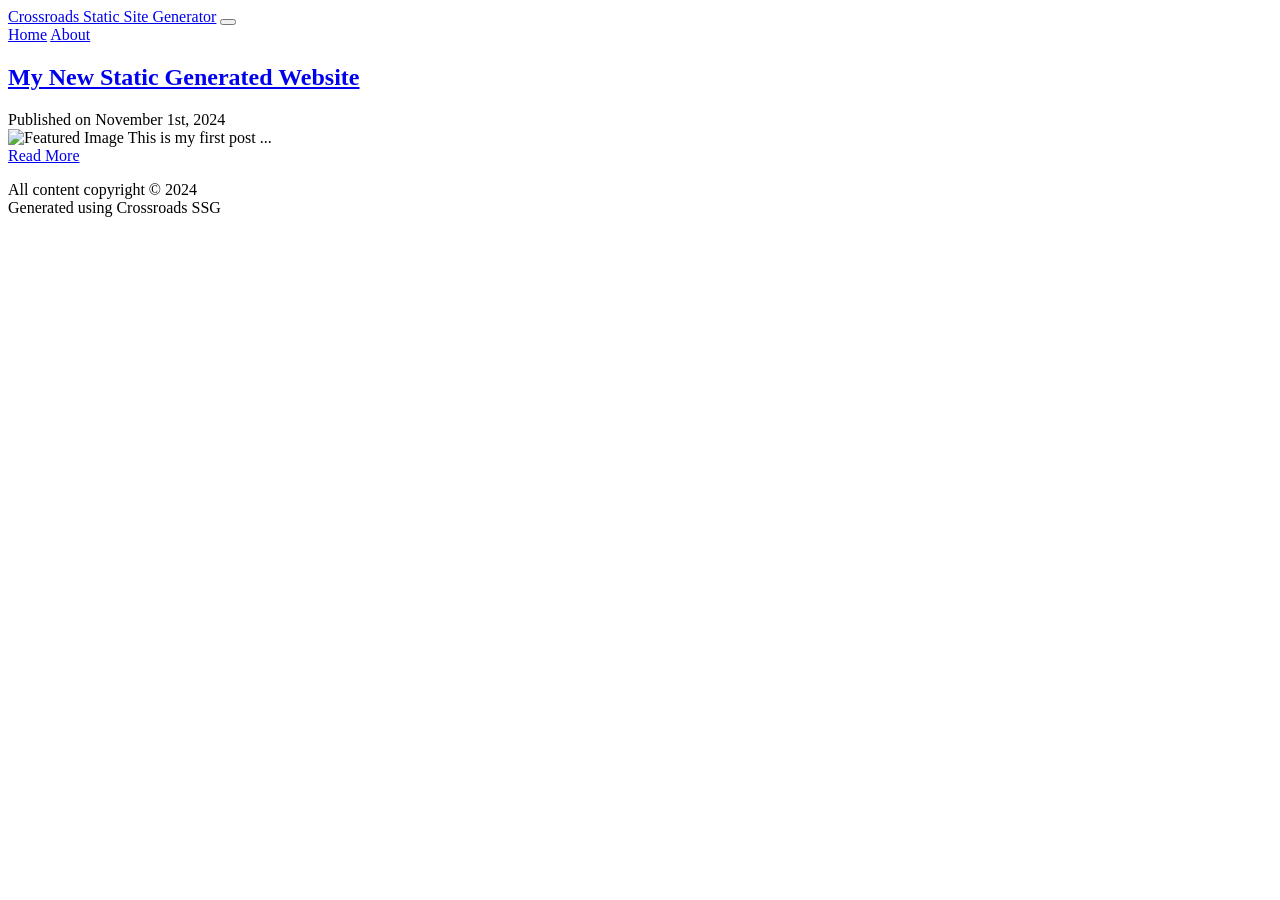
==== _public/posts/index.html @ 449b4b17 "Adding base theme" ====
<!DOCTYPE html>
<html lang="en">
    <head>
        <link rel="stylesheet" href="/assets/crossroads.css?v=06d4a84b34425a1c04a4c28e5776aac6">
        <title>Reading 'Posts' - Crossroads Static Site Generator</title>
        <link rel="icon" type="image/x-icon" href="/assets/favicon.ico?v=06d4a84b34425a1c04a4c28e5776aac6">
        <link rel="stylesheet" href="https://cdnjs.cloudflare.com/ajax/libs/font-awesome/6.6.0/css/all.min.css" media="print" onload="this.media='all'">

        <meta charset="utf-8">
        <meta name="generator" content="Crossroads 1.0">
        <meta name="viewport" content="width=device-width, initial-scale=1">

        <meta name="description" content="Reading &apos;Posts&apos; - This is the Crossroads static site generator">
        <meta name="og:description" content="Reading &apos;Posts&apos; - This is the Crossroads static site generator">
    </head>
    <body class="posts">
        <nav class="navbar navbar-expand-lg navbar-dark bg-primary">
            <div class="container">
                <a class="navbar-brand" href="/">Crossroads Static Site Generator</a>
                <button class="navbar-toggler" type="button" data-bs-toggle="collapse" data-bs-target="#navbarNavAltMarkup" aria-controls="navbarNavAltMarkup" aria-expanded="false" aria-label="Toggle navigation">
                    <span class="navbar-toggler-icon"></span>
                </button>
                <div class="collapse navbar-collapse" id="navbarNavAltMarkup">
                    <div class="navbar-nav">
                        <a class="nav-item nav-link" href="/">Home</a>
                        <a class="nav-item nav-link" href="/about.html">About</a>
                    </div>
                </div>
            </div>
        </nav>

        <div class="container mt-4">
            <article class="mt-4 mb-4">    
                <a href="/posts/my-new-static-generated-website.html" class="link-dark"><h2 class="mt-4">My New Static Generated Website</h2></a>
                <div class="meta mb-2 text-primary fs-6 fw-light">Published on <time>November 1st, 2024</time></div>

                <div class="content mt-3">
                        <picture>
                                <source media="(max-width: 320px)" srcset="/assets/posts/2024/new-site-landscape-320w.jpg">
                                <source media="(max-width: 480px)" srcset="/assets/posts/2024/new-site-landscape-480w.jpg">
                                <source media="(max-width: 640px)" srcset="/assets/posts/2024/new-site-landscape-640w.jpg">
                                <source media="(max-width: 960px)" srcset="/assets/posts/2024/new-site-landscape-960w.jpg">
                                <source media="(min-width: 961px)" srcset="/assets/posts/2024/new-site-landscape.jpg">
                            <img src="/assets/posts/2024/new-site-landscape.jpg" width="1200" height="800" alt="Featured Image" class="img-thumbnail">
                        </picture>
                    This is my first post ...
                </div>

                <div class="d-grid gap-2 d-md-flex justify-content-md-end">
                    <a href="/posts/my-new-static-generated-website.html" class="btn btn-primary mt-4" title="My New Static Generated Website" aria-label="Read More 'My New Static Generated Website'">Read More</a>
                </div>

                <div class="clearfix"></div>
            </article>
            <div class="mt-4 pt-4 pb-4 mb-4">
                <nav aria-label="page navigation">
                    <ul class="pagination justify-content-center ">

                    </ul>
                </nav>
            </div>
        </div>

        <footer class="bg-primary pt-4 pb-4 mt-4 mb-4">
            <div class="container text-center text-white">
                All content copyright &copy; 2024<br>Generated using Crossroads SSG
            </div>

            <script defer src="/assets/crossroads.min.js?v=06d4a84b34425a1c04a4c28e5776aac6"></script>
        </footer>   
    </body>
</html>
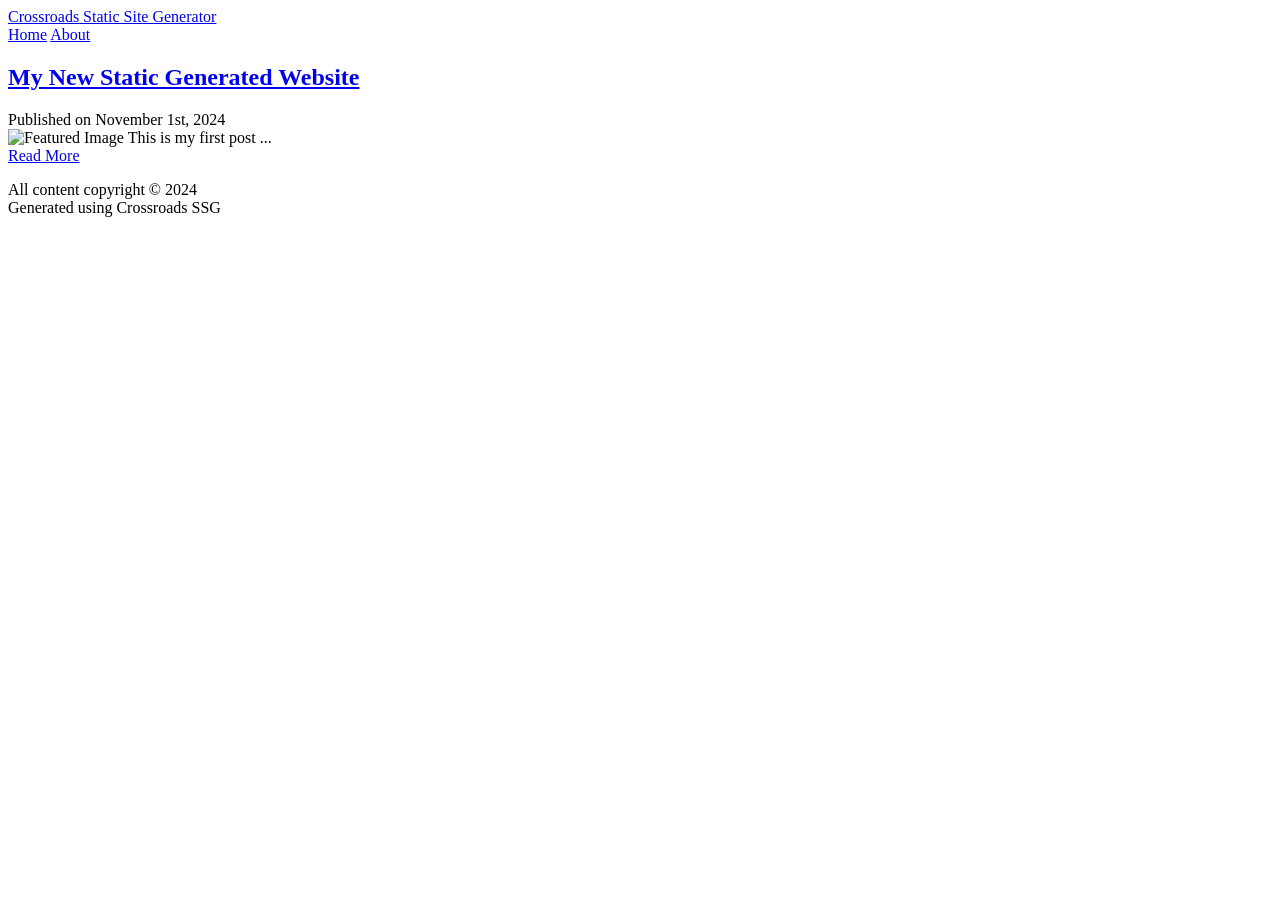
==== commit 348d652b: "Updates" ====
--- a/_public/posts/index.html
+++ b/_public/posts/index.html
@@ -1,9 +1,9 @@
 <!DOCTYPE html>
 <html lang="en">
     <head>
-        <link rel="stylesheet" href="/assets/crossroads.css?v=06d4a84b34425a1c04a4c28e5776aac6">
+        <link rel="stylesheet" href="/assets/crossroads.css?v=7ec7633d59a3ef4e06d6eded82fc1484">
         <title>Reading 'Posts' - Crossroads Static Site Generator</title>
-        <link rel="icon" type="image/x-icon" href="/assets/favicon.ico?v=06d4a84b34425a1c04a4c28e5776aac6">
+        <link rel="icon" type="image/x-icon" href="/assets/favicon.ico?v=7ec7633d59a3ef4e06d6eded82fc1484">
         <link rel="stylesheet" href="https://cdnjs.cloudflare.com/ajax/libs/font-awesome/6.6.0/css/all.min.css" media="print" onload="this.media='all'">
 
         <meta charset="utf-8">
@@ -14,16 +14,23 @@
         <meta name="og:description" content="Reading &apos;Posts&apos; - This is the Crossroads static site generator">
     </head>
     <body class="posts">
-        <nav class="navbar navbar-expand-lg navbar-dark bg-primary">
+        <nav class="navbar is-link" role="navigation" aria-label="main navigation">
             <div class="container">
-                <a class="navbar-brand" href="/">Crossroads Static Site Generator</a>
-                <button class="navbar-toggler" type="button" data-bs-toggle="collapse" data-bs-target="#navbarNavAltMarkup" aria-controls="navbarNavAltMarkup" aria-expanded="false" aria-label="Toggle navigation">
-                    <span class="navbar-toggler-icon"></span>
-                </button>
-                <div class="collapse navbar-collapse" id="navbarNavAltMarkup">
-                    <div class="navbar-nav">
-                        <a class="nav-item nav-link" href="/">Home</a>
-                        <a class="nav-item nav-link" href="/about.html">About</a>
+                <div class="navbar-brand">
+                    <a class="navbar-item" href="/">Crossroads Static Site Generator</a>
+
+                    <a role="button" class="navbar-burger" aria-label="menu" aria-expanded="false" data-target="navbarBasicExample">
+                        <span aria-hidden="true"></span>
+                        <span aria-hidden="true"></span>
+                        <span aria-hidden="true"></span>
+                        <span aria-hidden="true"></span>
+                    </a>
+                </div>
+                
+                <div id="navbarBasicExample" class="navbar-menu">
+                    <div class="navbar-start">
+                        <a class="navbar-item" href="/">Home</a>
+                        <a class="navbar-item" href="/about.html">About</a>
                     </div>
                 </div>
             </div>
@@ -66,7 +73,7 @@
                 All content copyright &copy; 2024<br>Generated using Crossroads SSG
             </div>
 
-            <script defer src="/assets/crossroads.min.js?v=06d4a84b34425a1c04a4c28e5776aac6"></script>
+            <script defer src="/assets/crossroads.min.js?v=7ec7633d59a3ef4e06d6eded82fc1484"></script>
         </footer>   
     </body>
 </html>
